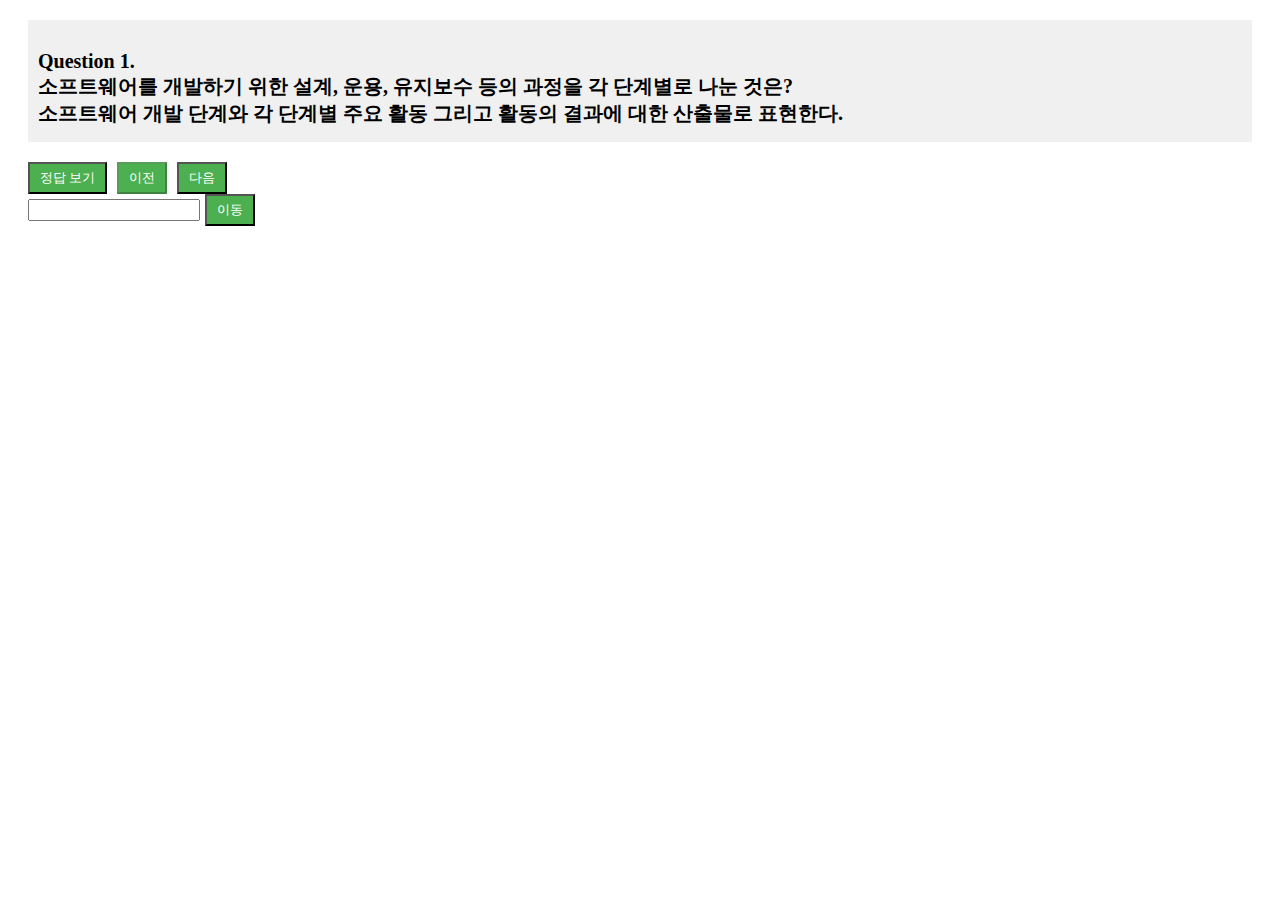
==== Review Note(json).html @ 95387cc1 "😴 json 형식 구현 완료(서식 필요)" ====
<!DOCTYPE html>
<html lang="kr">
  <head>
    <meta charset="UTF-8" />
    <title>Memory Helper Demo(정처기 실기 요약)</title>
    <link
      href="https://hangeul.pstatic.net/hangeul_static/css/nanum-square.css"
      rel="stylesheet"
    />
    <style>
      /* 스타일을 직접 지정 */
      * {
        font-family: "NanumSquareBold";
      }
      .answer,
      .question {
        font-weight: bold;
        white-space: pre-line;
      }
      body {
        font-size: 20px;
        font-family: "NanumSquareBold";
      }

      .question-container {
        margin: 20px;
      }

      .question {
        background-color: #f0f0f0;
        padding: 10px;
        margin-bottom: 10px;
      }

      .question p {
        margin-bottom: 5px;
      }

      .answer {
        font-weight: bold;
      }

      .navigation {
        margin-top: 10px;
      }

      .navigation button,
      .goto button {
        padding: 5px 10px;
        margin-right: 5px;
        background-color: #4caf50;
        color: white;
      }
      #revealButton {
        margin-top: 10px;
        padding: 5px 10px;
      }
      .answer.hidden {
        display: none;
      }
    </style>
  </head>
  <body>
    <div class="question-container">
      <div class="question" id="question"></div>
      <div class="navigation">
        <button id="revealButton">정답 보기</button>
        <button id="prevButton">이전</button>
        <button id="nextButton">다음</button>
      </div>
      <div class="goto">
        <input type="number" id="gotoInput" min="1" max="" />
        <button id="gotoButton">이동</button>
      </div>
    </div>

    <script>
      // JSON 파일 불러오기
      fetch("questions.json")
        .then(function (response) {
          return response.json();
        })
        .then(function (data) {
          questionList = data;
          showQuestion(currentQuestionIndex);
        });

      // HTML 요소 선택
      var questionDiv = document.getElementById("question");
      var revealButton = document.getElementById("revealButton");
      var prevButton = document.getElementById("prevButton");
      var nextButton = document.getElementById("nextButton");
      var gotoInput = document.getElementById("gotoInput");
      var gotoButton = document.getElementById("gotoButton");

      // 초기 상태 설정
      var currentQuestionIndex = 0;

      // 질문과 답 표시 함수
      function showQuestion(index) {
        var questionData = questionList[index];
        questionDiv.innerHTML =
          "<p>" +
          questionData.question +
          "</p>" +
          '<p class="answer hidden">' +
          questionData.answer +
          "</p>";

        // 이전 버튼 활성화 여부 설정
        prevButton.disabled = index === 0;

        // 다음 버튼 활성화 여부 설정
        nextButton.disabled = index === questionList.length - 1;
      }

      // 정답 보기 버튼 클릭 시 이벤트 처리
      revealButton.addEventListener("click", function () {
        var answerElement = questionDiv.querySelector(".answer");
        answerElement.classList.remove("hidden");
      });

      // 이전 버튼 클릭 시 이벤트 처리
      prevButton.addEventListener("click", function () {
        if (currentQuestionIndex > 0) {
          currentQuestionIndex--;
          showQuestion(currentQuestionIndex);
        }
      });

      // 다음 버튼 클릭 시 이벤트 처리
      nextButton.addEventListener("click", function () {
        if (currentQuestionIndex < questionList.length - 1) {
          currentQuestionIndex++;
          showQuestion(currentQuestionIndex);
        }
      });

      // 이동 버튼 클릭 시 이벤트 처리
      gotoButton.addEventListener("click", function () {
        var gotoIndex = parseInt(gotoInput.value) - 1;
        if (gotoIndex >= 0 && gotoIndex < questionList.length) {
          currentQuestionIndex = gotoIndex;
          showQuestion(currentQuestionIndex);
          gotoInput.value = "";
        } else {
          alert("유효한 질문 번호를 입력해주세요.");
        }
      });

      // 키보드 이벤트 처리
      document.addEventListener("keydown", function (event) {
        if (event.key === "ArrowLeft") {
          // 왼쪽 화살표 키
          if (currentQuestionIndex > 0) {
            currentQuestionIndex--;
            showQuestion(currentQuestionIndex);
          }
        } else if (event.key === "ArrowRight") {
          // 오른쪽 화살표 키
          if (currentQuestionIndex < questionList.length - 1) {
            currentQuestionIndex++;
            showQuestion(currentQuestionIndex);
          }
        }
      });
    </script>
  </body>
</html>
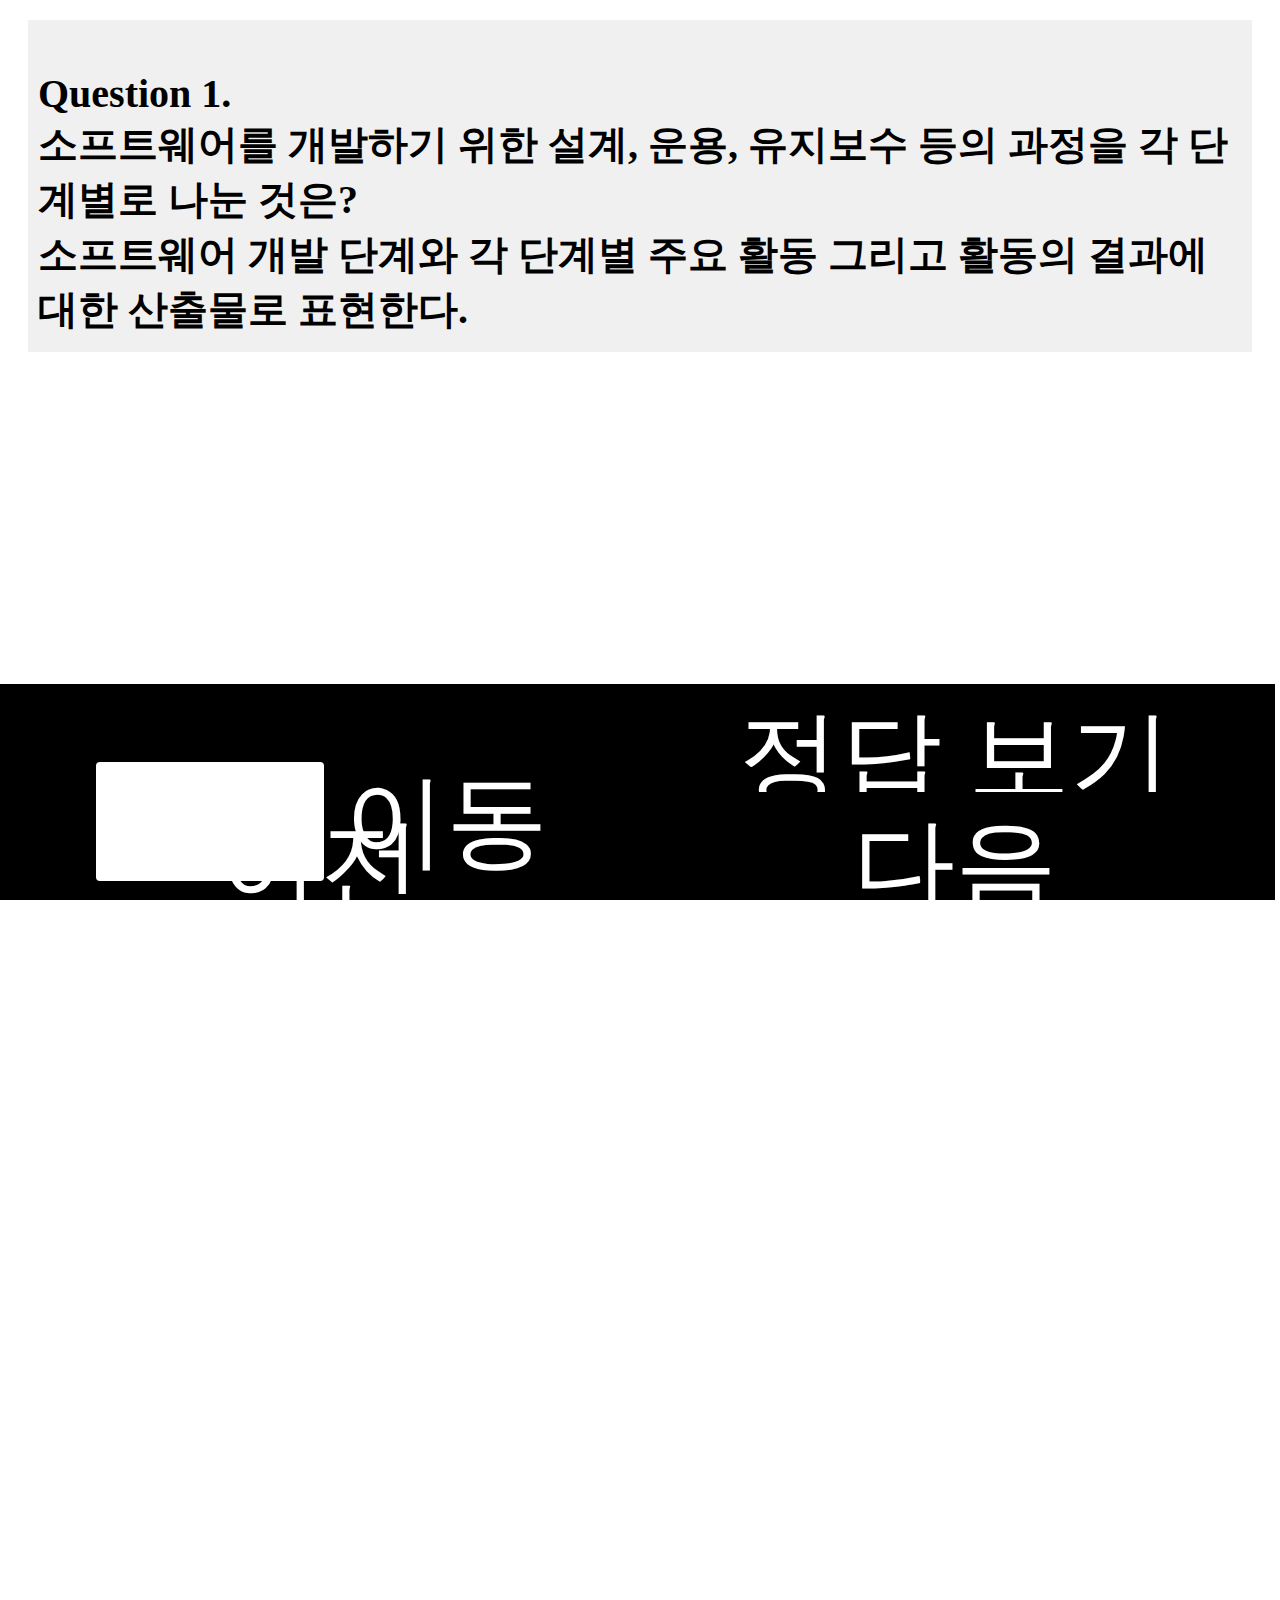
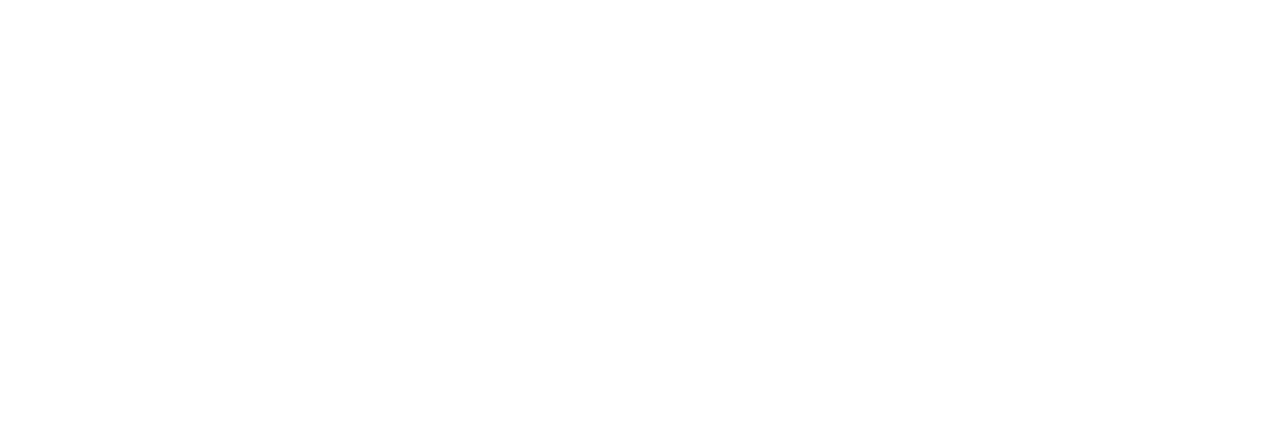
==== commit 4f446f97: "😭 웹 디자인 갱신" ====
--- a/Review Note(json).html
+++ b/Review Note(json).html
@@ -7,58 +7,7 @@
       href="https://hangeul.pstatic.net/hangeul_static/css/nanum-square.css"
       rel="stylesheet"
     />
-    <style>
-      /* 스타일을 직접 지정 */
-      * {
-        font-family: "NanumSquareBold";
-      }
-      .answer,
-      .question {
-        font-weight: bold;
-        white-space: pre-line;
-      }
-      body {
-        font-size: 20px;
-        font-family: "NanumSquareBold";
-      }
-
-      .question-container {
-        margin: 20px;
-      }
-
-      .question {
-        background-color: #f0f0f0;
-        padding: 10px;
-        margin-bottom: 10px;
-      }
-
-      .question p {
-        margin-bottom: 5px;
-      }
-
-      .answer {
-        font-weight: bold;
-      }
-
-      .navigation {
-        margin-top: 10px;
-      }
-
-      .navigation button,
-      .goto button {
-        padding: 5px 10px;
-        margin-right: 5px;
-        background-color: #4caf50;
-        color: white;
-      }
-      #revealButton {
-        margin-top: 10px;
-        padding: 5px 10px;
-      }
-      .answer.hidden {
-        display: none;
-      }
-    </style>
+    <link rel="stylesheet" href="json.css" />
   </head>
   <body>
     <div class="question-container">
@@ -74,96 +23,6 @@
       </div>
     </div>
 
-    <script>
-      // JSON 파일 불러오기
-      fetch("questions.json")
-        .then(function (response) {
-          return response.json();
-        })
-        .then(function (data) {
-          questionList = data;
-          showQuestion(currentQuestionIndex);
-        });
-
-      // HTML 요소 선택
-      var questionDiv = document.getElementById("question");
-      var revealButton = document.getElementById("revealButton");
-      var prevButton = document.getElementById("prevButton");
-      var nextButton = document.getElementById("nextButton");
-      var gotoInput = document.getElementById("gotoInput");
-      var gotoButton = document.getElementById("gotoButton");
-
-      // 초기 상태 설정
-      var currentQuestionIndex = 0;
-
-      // 질문과 답 표시 함수
-      function showQuestion(index) {
-        var questionData = questionList[index];
-        questionDiv.innerHTML =
-          "<p>" +
-          questionData.question +
-          "</p>" +
-          '<p class="answer hidden">' +
-          questionData.answer +
-          "</p>";
-
-        // 이전 버튼 활성화 여부 설정
-        prevButton.disabled = index === 0;
-
-        // 다음 버튼 활성화 여부 설정
-        nextButton.disabled = index === questionList.length - 1;
-      }
-
-      // 정답 보기 버튼 클릭 시 이벤트 처리
-      revealButton.addEventListener("click", function () {
-        var answerElement = questionDiv.querySelector(".answer");
-        answerElement.classList.remove("hidden");
-      });
-
-      // 이전 버튼 클릭 시 이벤트 처리
-      prevButton.addEventListener("click", function () {
-        if (currentQuestionIndex > 0) {
-          currentQuestionIndex--;
-          showQuestion(currentQuestionIndex);
-        }
-      });
-
-      // 다음 버튼 클릭 시 이벤트 처리
-      nextButton.addEventListener("click", function () {
-        if (currentQuestionIndex < questionList.length - 1) {
-          currentQuestionIndex++;
-          showQuestion(currentQuestionIndex);
-        }
-      });
-
-      // 이동 버튼 클릭 시 이벤트 처리
-      gotoButton.addEventListener("click", function () {
-        var gotoIndex = parseInt(gotoInput.value) - 1;
-        if (gotoIndex >= 0 && gotoIndex < questionList.length) {
-          currentQuestionIndex = gotoIndex;
-          showQuestion(currentQuestionIndex);
-          gotoInput.value = "";
-        } else {
-          alert("유효한 질문 번호를 입력해주세요.");
-        }
-      });
-
-      // 키보드 이벤트 처리
-      document.addEventListener("keydown", function (event) {
-        if (event.key === "ArrowLeft") {
-          // 왼쪽 화살표 키
-          if (currentQuestionIndex > 0) {
-            currentQuestionIndex--;
-            showQuestion(currentQuestionIndex);
-          }
-        } else if (event.key === "ArrowRight") {
-          // 오른쪽 화살표 키
-          if (currentQuestionIndex < questionList.length - 1) {
-            currentQuestionIndex++;
-            showQuestion(currentQuestionIndex);
-          }
-        }
-      });
-    </script>
+    <script src="json.js"></script>
   </body>
 </html>
--- a/json.css
+++ b/json.css
@@ -0,0 +1,167 @@
+* {
+  font-family: "NanumSquareBold";
+}
+.answer,
+.question {
+  font-weight: bold;
+  white-space: pre-line;
+}
+@media screen and (min-width: 1291px) {
+  body {
+    font-size: 20px;
+    font-family: "NanumSquareBold";
+  }
+
+  .question-container {
+    margin: 20px;
+  }
+
+  .question {
+    background-color: #f0f0f0;
+    padding: 10px;
+    margin-bottom: 10px;
+  }
+
+  .question p {
+    margin-bottom: 5px;
+  }
+
+  .answer {
+    font-weight: bold;
+  }
+
+  .navigation {
+    margin-top: 10px;
+  }
+
+  .navigation button,
+  .goto button {
+    padding: 5px 10px;
+    margin-right: 5px;
+    background-color: #000000;
+    color: white;
+  }
+  #prevButton {
+    position: fixed;
+    bottom: 0;
+    right: 50px;
+    width: 50px;
+    height: 30px;
+  }
+  #nextButton {
+    position: fixed;
+    bottom: 0;
+    right: 0px;
+    width: 50px;
+    height: 30px;
+  }
+  #revealButton {
+    margin-top: 10px;
+    padding: 5px 10px;
+    position: fixed;
+    bottom: 0;
+    right: 100px;
+    width: 100px;
+    height: 30px;
+  }
+  .goto {
+    position: fixed;
+    bottom: 0;
+    right: 200px;
+    width: 250px;
+    height: 30px;
+    margin-right: 0;
+  }
+  .answer.hidden {
+    display: none;
+  }
+}
+@media screen and (max-width: 1290px) {
+  body {
+    font-size: 40px;
+    font-family: "NanumSquareBold";
+    height: 2000px;
+  }
+
+  .question-container {
+    margin: 20px;
+  }
+
+  .question {
+    background-color: #f0f0f0;
+    padding: 10px;
+    margin-bottom: 10px;
+  }
+
+  .question p {
+    margin-bottom: 5px;
+  }
+
+  .answer {
+    font-weight: bold;
+  }
+
+  .navigation {
+    margin-top: 10px;
+  }
+
+  .navigation button,
+  .goto button {
+    padding: 5px 10px;
+    margin-right: 5px;
+    background-color: #000000;
+    color: white;
+    font-size: 8vw;
+    border: #000000;
+  }
+  #prevButton {
+    position: fixed;
+    bottom: 0;
+    left: 0;
+    width: 50%;
+    height: 12%;
+  }
+  #nextButton {
+    position: fixed;
+    bottom: 0;
+    right: 0;
+    width: 50%;
+    height: 12%;
+  }
+  #revealButton {
+    margin-top: 10px;
+    padding: 5px 10px;
+    position: fixed;
+    bottom: 12%;
+    right: 0;
+    width: 50%;
+    height: 12%;
+  }
+  .goto {
+    background-color: #000000;
+    position: fixed;
+    bottom: 12%;
+    left: 0;
+    width: 50%;
+    height: 12%;
+  }
+  #gotoInput {
+    font-size: 8vw;
+    width: 35%;
+    border: none;
+    border-radius: 4px;
+    margin-left: 15%;
+  }
+  #gotoButton{
+    height: 12%;
+    margin-top: 10%;
+    margin-left: 0%;
+    font-size: 8vw;
+    border: none;
+    cursor: pointer;
+
+  }
+  .answer.hidden {
+    display: none;
+  }
+}
